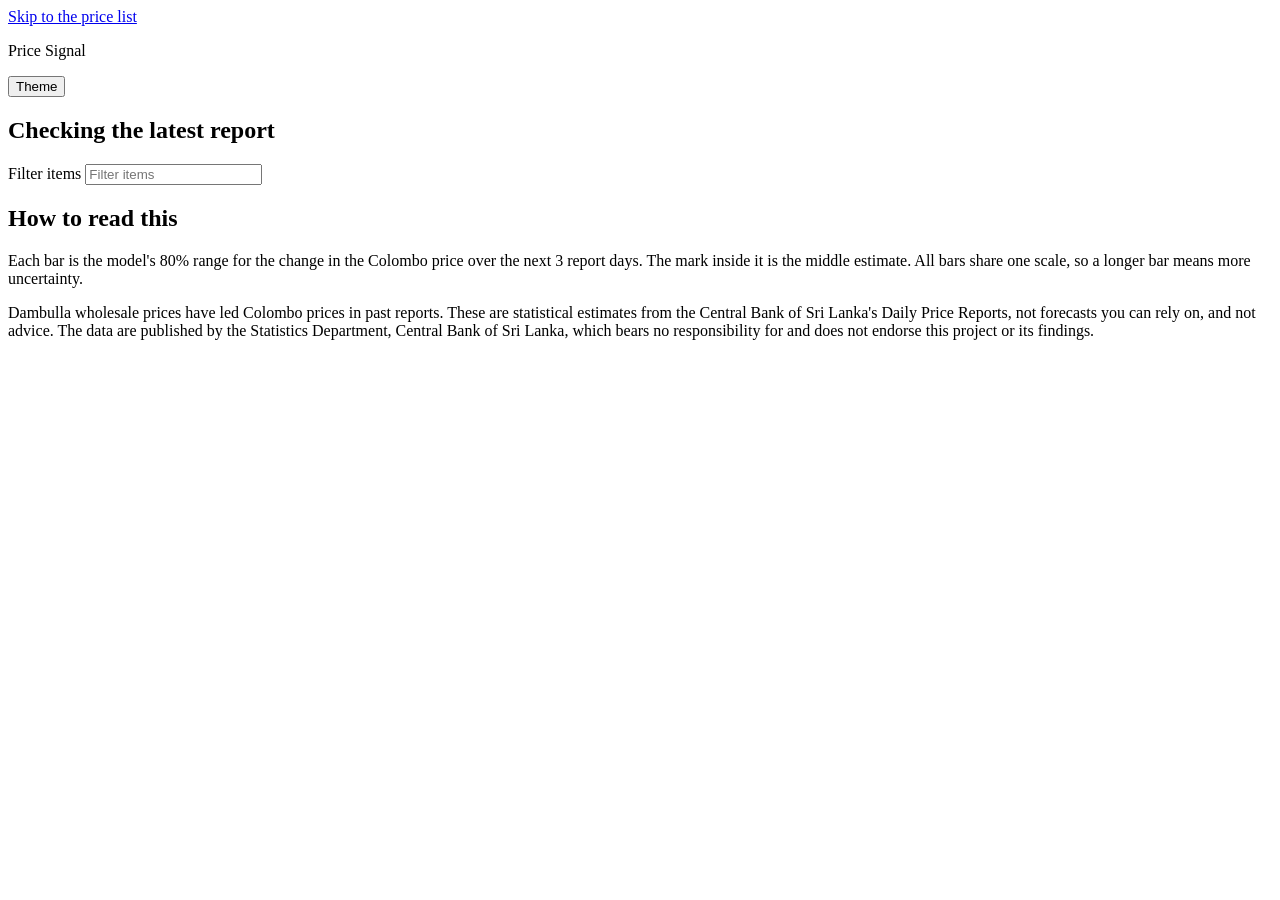
==== web/static/index.html @ 79da8d94 "Add Flask and SQLite web interface" ====
<!doctype html>
<html lang="en">
<head>
<meta charset="utf-8">
<meta name="viewport" content="width=device-width, initial-scale=1">
<title>Price Signal</title>
<meta name="description" content="Do Colombo food prices lag Dambulla wholesale, and how much of the gap tends to close in 3 report days?">
<link rel="icon" href="data:image/svg+xml,%3Csvg xmlns='http://www.w3.org/2000/svg' viewBox='0 0 32 32'%3E%3Crect width='32' height='32' rx='7' fill='%230b5c5c'/%3E%3Cpath d='M16 6v20M7 16h18' stroke='%23fff' stroke-width='2'/%3E%3Crect x='10' y='12' width='9' height='5' fill='%23fff'/%3E%3C/svg%3E">
<link rel="stylesheet" href="/static/app.css">
</head>
<body>
<a class="skip" href="#list">Skip to the price list</a>
<header class="top">
  <div class="wrap top-row">
    <p class="brand">Price Signal</p>
    <button id="theme" class="ghost" type="button" aria-label="Switch colour theme">Theme</button>
  </div>
</header>

<main class="wrap">
  <section class="status" id="status" aria-live="polite" aria-busy="true">
    <h1 id="headline">Checking the latest report</h1>
    <p id="reason" class="lede"></p>
    <p id="demo" class="demo" hidden></p>
  </section>

  <section class="controls" aria-label="Choose a Colombo price">
    <div class="seg" role="radiogroup" aria-label="Colombo price to compare with Dambulla wholesale" id="series"></div>
    <label class="search"><span class="sr">Filter items</span>
      <input id="q" type="search" placeholder="Filter items" autocomplete="off">
    </label>
  </section>

  <section id="list" class="list-wrap" tabindex="-1">
    <div class="axis-head" id="axishead" hidden><span></span><span class="ah-scale"><span>Expected to fall</span><span>Expected to rise</span></span><span></span></div>
    <ol id="rows" class="rows"></ol>

    <div id="none" class="none" hidden>
      <h2 id="none-title">No estimate today</h2>
      <ul id="none-list"></ul>
    </div>
  </section>

  <section class="how" aria-labelledby="how-h">
    <h2 id="how-h">How to read this</h2>
    <p>Each bar is the model's 80% range for the change in the Colombo price over the next 3 report days. The mark inside it is the middle estimate. All bars share one scale, so a longer bar means more uncertainty.</p>
    <p>Dambulla wholesale prices have led Colombo prices in past reports. These are statistical estimates from the Central Bank of Sri Lanka's Daily Price Reports, not forecasts you can rely on, and not advice. The data are published by the Statistics Department, Central Bank of Sri Lanka, which bears no responsibility for and does not endorse this project or its findings.</p>
  </section>
</main>

<footer class="wrap foot">
  <p id="foot"></p>
</footer>

<dialog id="detail" aria-labelledby="d-title">
  <form method="dialog" class="d-close"><button class="ghost" aria-label="Close">Close</button></form>
  <h2 id="d-title"></h2>
  <p id="d-sub" class="lede"></p>
  <div id="d-body"></div>
</dialog>
<div id="tip" class="tip" role="status" hidden></div>
<script src="/static/app.js"></script>
</body>
</html>
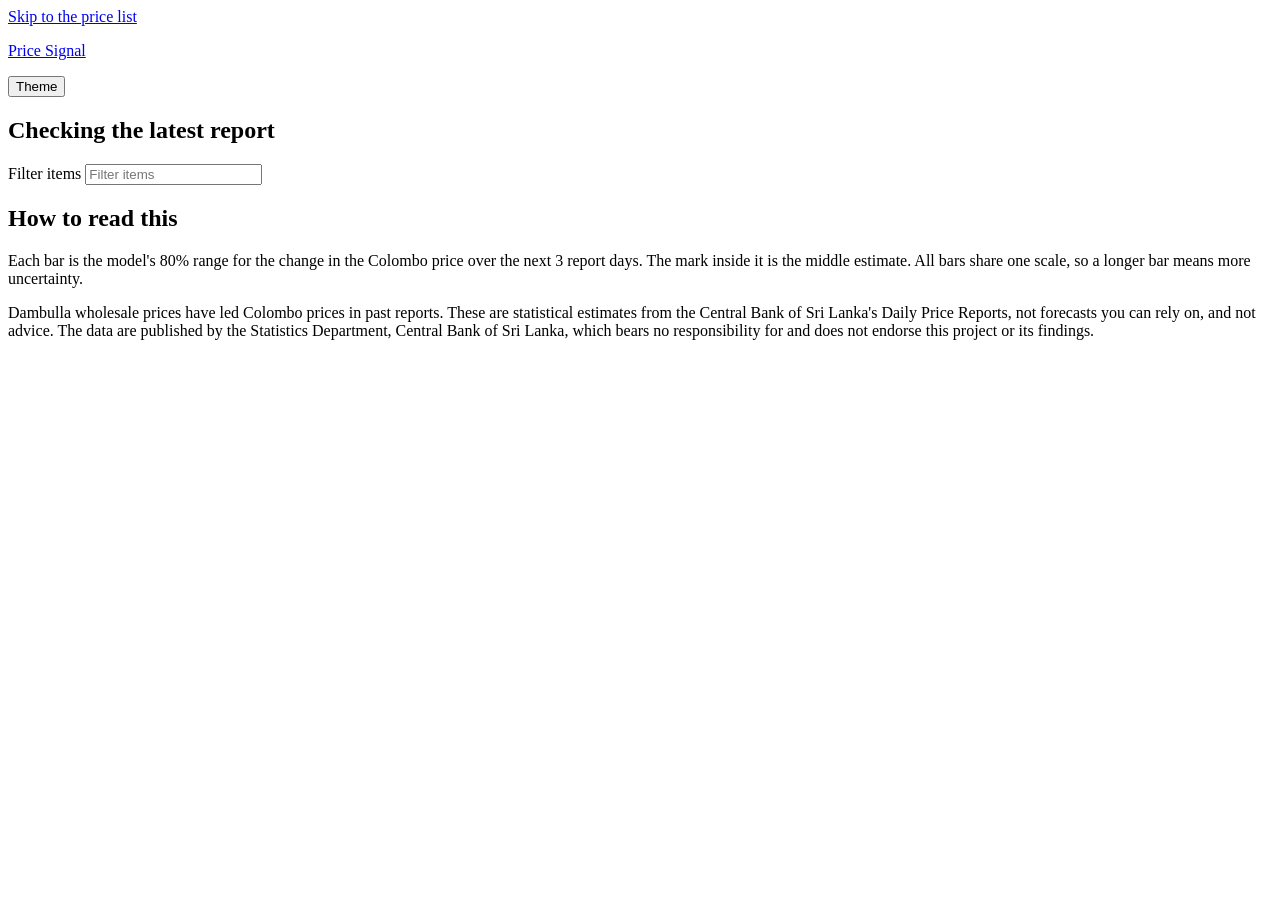
==== commit 04358103: "Add Explore, Weekly report, Method and Help pages; recent price slice; challenger check" ====
--- a/web/static/index.html
+++ b/web/static/index.html
@@ -12,7 +12,8 @@
 <a class="skip" href="#list">Skip to the price list</a>
 <header class="top">
   <div class="wrap top-row">
-    <p class="brand">Price Signal</p>
+    <p class="brand"><a href="/">Price Signal</a></p>
+    <nav class="nav" id="nav" aria-label="Pages"></nav>
     <button id="theme" class="ghost" type="button" aria-label="Switch colour theme">Theme</button>
   </div>
 </header>
@@ -48,9 +49,7 @@
   </section>
 </main>
 
-<footer class="wrap foot">
-  <p id="foot"></p>
-</footer>
+<footer class="wrap foot" id="foot"></footer>
 
 <dialog id="detail" aria-labelledby="d-title">
   <form method="dialog" class="d-close"><button class="ghost" aria-label="Close">Close</button></form>
@@ -59,6 +58,7 @@
   <div id="d-body"></div>
 </dialog>
 <div id="tip" class="tip" role="status" hidden></div>
+<script src="/static/common.js"></script>
 <script src="/static/app.js"></script>
 </body>
 </html>
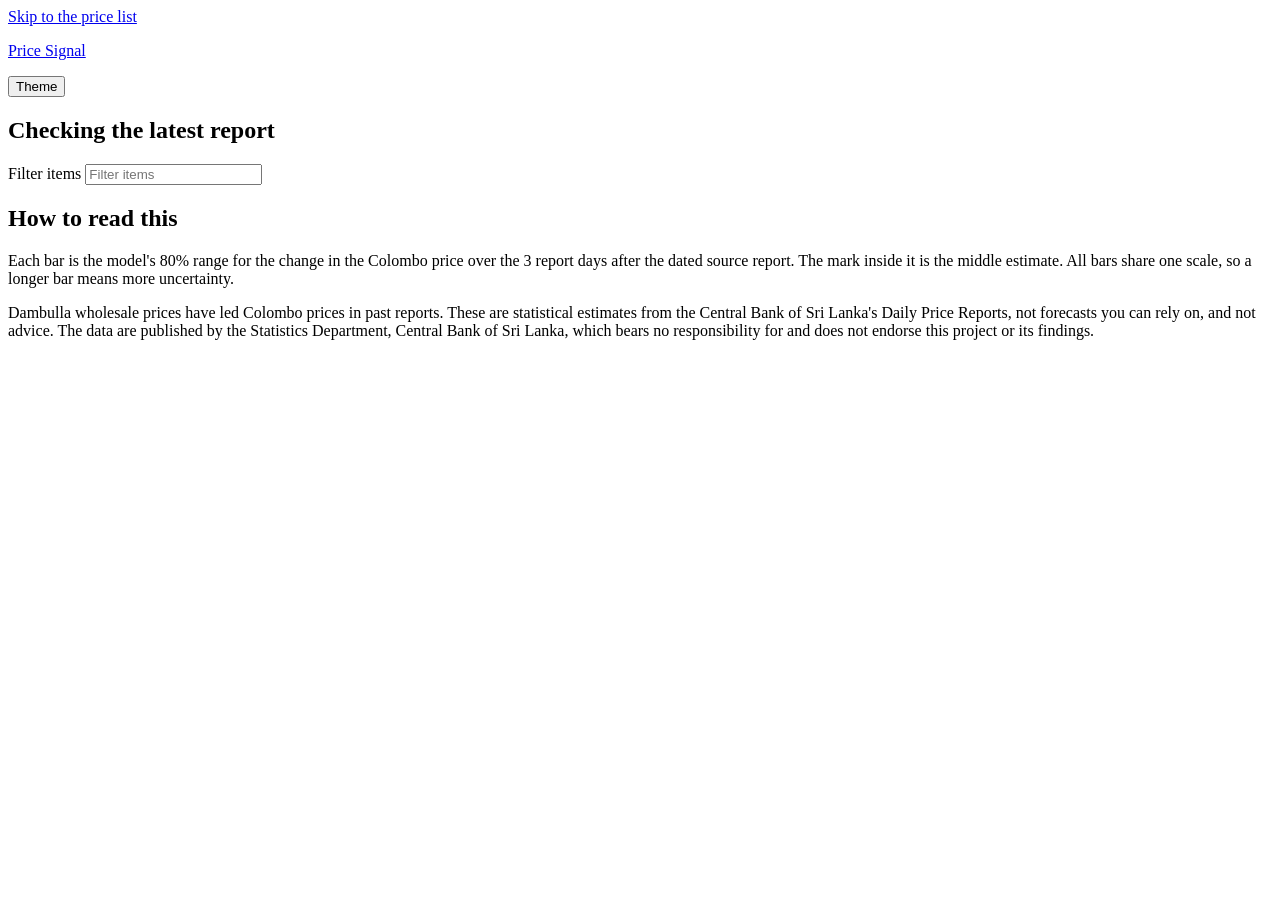
==== commit 0a89323b: "Freeze release functionality and safety checks" ====
--- a/web/static/index.html
+++ b/web/static/index.html
@@ -26,7 +26,7 @@
   </section>
 
   <section class="controls" aria-label="Choose a Colombo price">
-    <div class="seg" role="radiogroup" aria-label="Colombo price to compare with Dambulla wholesale" id="series"></div>
+    <div class="seg" role="group" aria-label="Colombo price to compare with Dambulla wholesale" id="series"></div>
     <label class="search"><span class="sr">Filter items</span>
       <input id="q" type="search" placeholder="Filter items" autocomplete="off">
     </label>
@@ -44,7 +44,7 @@
 
   <section class="how" aria-labelledby="how-h">
     <h2 id="how-h">How to read this</h2>
-    <p>Each bar is the model's 80% range for the change in the Colombo price over the next 3 report days. The mark inside it is the middle estimate. All bars share one scale, so a longer bar means more uncertainty.</p>
+    <p>Each bar is the model's 80% range for the change in the Colombo price over the 3 report days after the dated source report. The mark inside it is the middle estimate. All bars share one scale, so a longer bar means more uncertainty.</p>
     <p>Dambulla wholesale prices have led Colombo prices in past reports. These are statistical estimates from the Central Bank of Sri Lanka's Daily Price Reports, not forecasts you can rely on, and not advice. The data are published by the Statistics Department, Central Bank of Sri Lanka, which bears no responsibility for and does not endorse this project or its findings.</p>
   </section>
 </main>
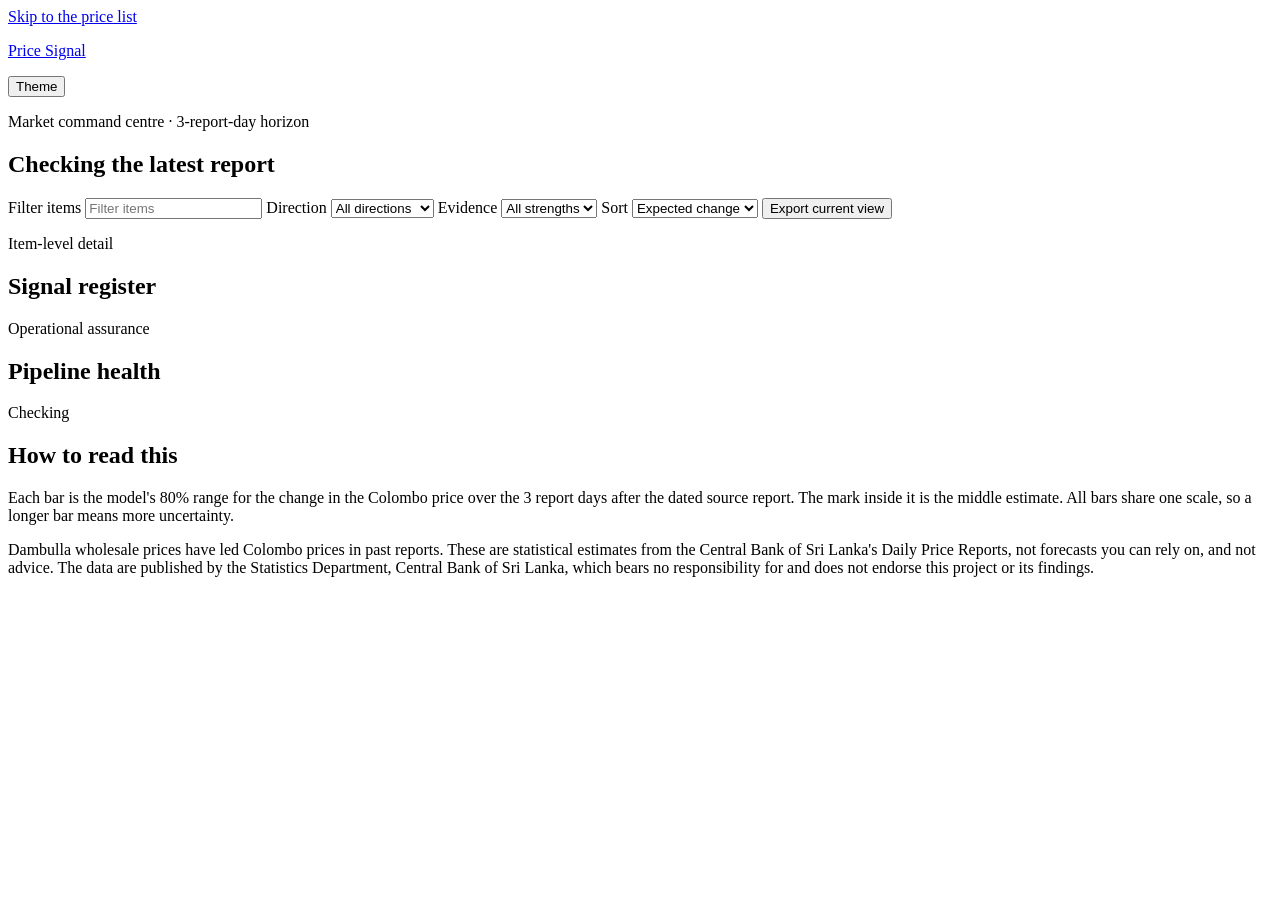
==== commit d9076bf6: "Upgrade web dashboard command centre" ====
--- a/web/static/index.html
+++ b/web/static/index.html
@@ -20,19 +20,81 @@
 
 <main class="wrap">
   <section class="status" id="status" aria-live="polite" aria-busy="true">
+    <p class="eyebrow">Market command centre · 3-report-day horizon</p>
     <h1 id="headline">Checking the latest report</h1>
     <p id="reason" class="lede"></p>
+    <div id="status-meta" class="status-meta" aria-label="Source status"></div>
     <p id="demo" class="demo" hidden></p>
   </section>
 
-  <section class="controls" aria-label="Choose a Colombo price">
+  <section id="overview" class="overview" aria-label="Signal overview" hidden>
+    <div id="kpis" class="kpi-grid"></div>
+
+    <div class="insight-grid">
+      <article class="panel map-panel" aria-labelledby="map-h">
+        <div class="panel-head">
+          <div>
+            <p class="panel-kicker">Model landscape</p>
+            <h2 id="map-h">Impact × uncertainty</h2>
+          </div>
+          <p class="panel-note">Each point is one active estimate</p>
+        </div>
+        <div id="signal-map" class="signal-map"></div>
+        <div class="map-key" aria-hidden="true"><span><i class="dot strong"></i>Strong signal</span><span><i class="dot weak"></i>Weak signal</span><span>Higher on chart = wider 80% range</span></div>
+      </article>
+
+      <article class="panel watch-panel" aria-labelledby="watch-h">
+        <div class="panel-head">
+          <div>
+            <p class="panel-kicker">Evidence queue</p>
+            <h2 id="watch-h">High-attention signals</h2>
+          </div>
+          <span id="watch-count" class="count-pill"></span>
+        </div>
+        <ol id="watchlist" class="watchlist"></ol>
+        <p class="panel-foot">Ranked by evidence strength, then absolute middle estimate. This is not buying advice.</p>
+      </article>
+    </div>
+  </section>
+
+  <section class="controls advanced-controls" aria-label="Filter and sort estimates">
     <div class="seg" role="group" aria-label="Colombo price to compare with Dambulla wholesale" id="series"></div>
     <label class="search"><span class="sr">Filter items</span>
       <input id="q" type="search" placeholder="Filter items" autocomplete="off">
     </label>
+    <label class="field compact">Direction
+      <select id="direction" class="ps">
+        <option value="all">All directions</option>
+        <option value="up">Expected rise</option>
+        <option value="down">Expected fall</option>
+        <option value="flat">Near zero</option>
+      </select>
+    </label>
+    <label class="field compact">Evidence
+      <select id="signal" class="ps">
+        <option value="all">All strengths</option>
+        <option value="strong">Strong only</option>
+        <option value="weak">Weak only</option>
+      </select>
+    </label>
+    <label class="field compact">Sort
+      <select id="sort" class="ps">
+        <option value="expected">Expected change</option>
+        <option value="uncertainty">Narrowest range</option>
+        <option value="name">Item name</option>
+      </select>
+    </label>
+    <button id="export" class="btn alt" type="button">Export current view</button>
   </section>
 
   <section id="list" class="list-wrap" tabindex="-1">
+    <div class="section-title-row">
+      <div>
+        <p class="panel-kicker">Item-level detail</p>
+        <h2>Signal register</h2>
+      </div>
+      <p id="view-count" class="section-count" aria-live="polite"></p>
+    </div>
     <div class="axis-head" id="axishead" hidden><span></span><span class="ah-scale"><span>Expected to fall</span><span>Expected to rise</span></span><span></span></div>
     <ol id="rows" class="rows"></ol>
 
@@ -40,6 +102,17 @@
       <h2 id="none-title">No estimate today</h2>
       <ul id="none-list"></ul>
     </div>
+  </section>
+
+  <section class="ops panel" aria-labelledby="ops-h">
+    <div class="panel-head">
+      <div>
+        <p class="panel-kicker">Operational assurance</p>
+        <h2 id="ops-h">Pipeline health</h2>
+      </div>
+      <span id="ops-state" class="status-chip">Checking</span>
+    </div>
+    <div id="ops-grid" class="ops-grid"></div>
   </section>
 
   <section class="how" aria-labelledby="how-h">
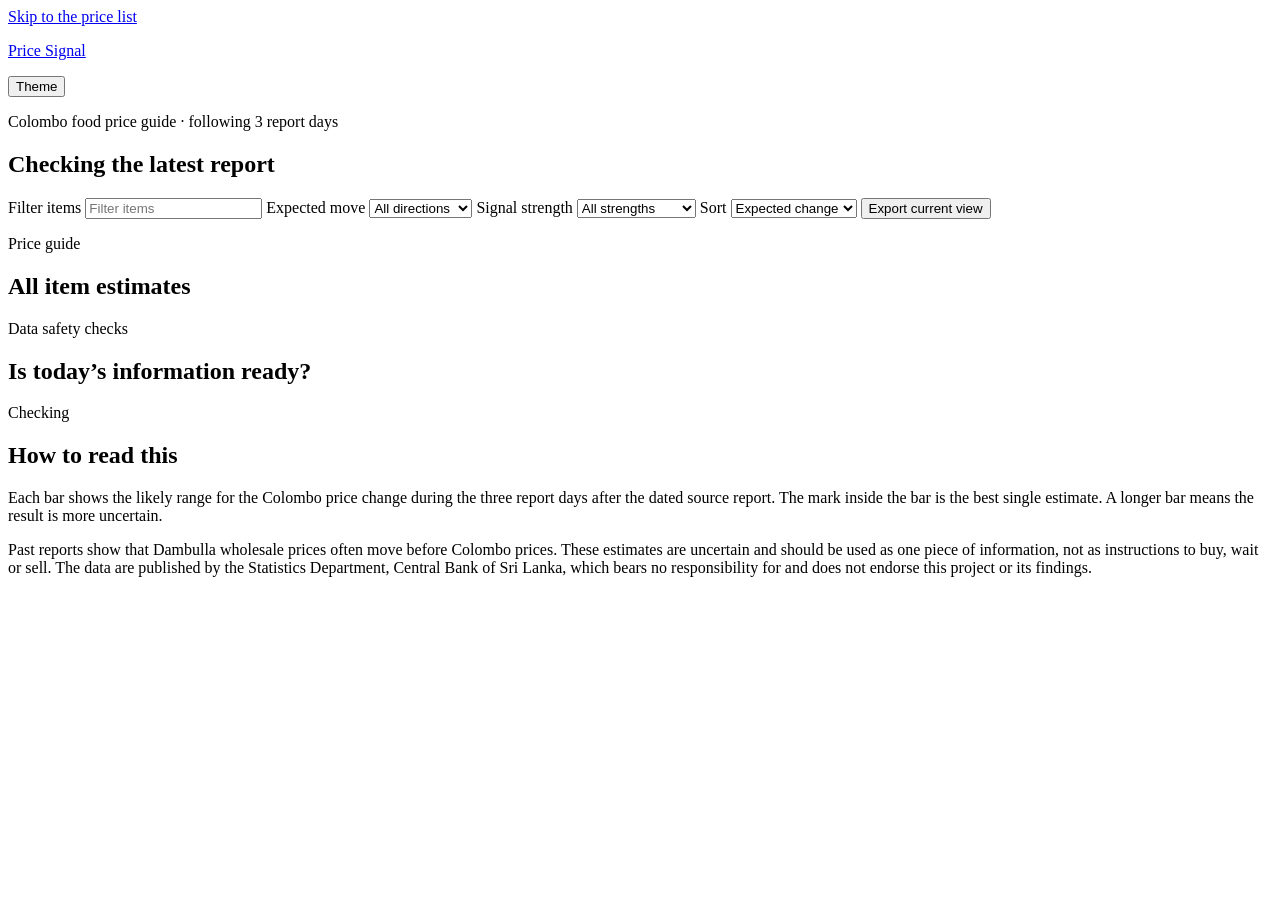
==== commit 7c776846: "Add plain-language project welcome page" ====
--- a/web/static/index.html
+++ b/web/static/index.html
@@ -3,7 +3,7 @@
 <head>
 <meta charset="utf-8">
 <meta name="viewport" content="width=device-width, initial-scale=1">
-<title>Price Signal</title>
+<title>Today’s price guide · Sri Lanka Food Price Signal</title>
 <meta name="description" content="Do Colombo food prices lag Dambulla wholesale, and how much of the gap tends to close in 3 report days?">
 <link rel="icon" href="data:image/svg+xml,%3Csvg xmlns='http://www.w3.org/2000/svg' viewBox='0 0 32 32'%3E%3Crect width='32' height='32' rx='7' fill='%230b5c5c'/%3E%3Cpath d='M16 6v20M7 16h18' stroke='%23fff' stroke-width='2'/%3E%3Crect x='10' y='12' width='9' height='5' fill='%23fff'/%3E%3C/svg%3E">
 <link rel="stylesheet" href="/static/app.css">
@@ -20,7 +20,7 @@
 
 <main class="wrap">
   <section class="status" id="status" aria-live="polite" aria-busy="true">
-    <p class="eyebrow">Market command centre · 3-report-day horizon</p>
+    <p class="eyebrow">Colombo food price guide · following 3 report days</p>
     <h1 id="headline">Checking the latest report</h1>
     <p id="reason" class="lede"></p>
     <div id="status-meta" class="status-meta" aria-label="Source status"></div>
@@ -34,25 +34,25 @@
       <article class="panel map-panel" aria-labelledby="map-h">
         <div class="panel-head">
           <div>
-            <p class="panel-kicker">Model landscape</p>
-            <h2 id="map-h">Impact × uncertainty</h2>
+            <p class="panel-kicker">Compare the estimates</p>
+            <h2 id="map-h">Expected change and uncertainty</h2>
           </div>
-          <p class="panel-note">Each point is one active estimate</p>
+          <p class="panel-note">Each point represents one item</p>
         </div>
         <div id="signal-map" class="signal-map"></div>
-        <div class="map-key" aria-hidden="true"><span><i class="dot strong"></i>Strong signal</span><span><i class="dot weak"></i>Weak signal</span><span>Higher on chart = wider 80% range</span></div>
+        <div class="map-key" aria-hidden="true"><span><i class="dot strong"></i>Stronger signal</span><span><i class="dot weak"></i>Early signal</span><span>Higher on chart = more uncertainty</span></div>
       </article>
 
       <article class="panel watch-panel" aria-labelledby="watch-h">
         <div class="panel-head">
           <div>
-            <p class="panel-kicker">Evidence queue</p>
-            <h2 id="watch-h">High-attention signals</h2>
+            <p class="panel-kicker">What to check first</p>
+            <h2 id="watch-h">Strongest signals today</h2>
           </div>
           <span id="watch-count" class="count-pill"></span>
         </div>
         <ol id="watchlist" class="watchlist"></ol>
-        <p class="panel-foot">Ranked by evidence strength, then absolute middle estimate. This is not buying advice.</p>
+        <p class="panel-foot">Items with stronger signals appear first. This is information, not buying advice.</p>
       </article>
     </div>
   </section>
@@ -62,7 +62,7 @@
     <label class="search"><span class="sr">Filter items</span>
       <input id="q" type="search" placeholder="Filter items" autocomplete="off">
     </label>
-    <label class="field compact">Direction
+    <label class="field compact">Expected move
       <select id="direction" class="ps">
         <option value="all">All directions</option>
         <option value="up">Expected rise</option>
@@ -70,11 +70,11 @@
         <option value="flat">Near zero</option>
       </select>
     </label>
-    <label class="field compact">Evidence
+    <label class="field compact">Signal strength
       <select id="signal" class="ps">
         <option value="all">All strengths</option>
-        <option value="strong">Strong only</option>
-        <option value="weak">Weak only</option>
+        <option value="strong">Stronger signals</option>
+        <option value="weak">Early signals</option>
       </select>
     </label>
     <label class="field compact">Sort
@@ -90,8 +90,8 @@
   <section id="list" class="list-wrap" tabindex="-1">
     <div class="section-title-row">
       <div>
-        <p class="panel-kicker">Item-level detail</p>
-        <h2>Signal register</h2>
+        <p class="panel-kicker">Price guide</p>
+        <h2>All item estimates</h2>
       </div>
       <p id="view-count" class="section-count" aria-live="polite"></p>
     </div>
@@ -107,8 +107,8 @@
   <section class="ops panel" aria-labelledby="ops-h">
     <div class="panel-head">
       <div>
-        <p class="panel-kicker">Operational assurance</p>
-        <h2 id="ops-h">Pipeline health</h2>
+        <p class="panel-kicker">Data safety checks</p>
+        <h2 id="ops-h">Is today’s information ready?</h2>
       </div>
       <span id="ops-state" class="status-chip">Checking</span>
     </div>
@@ -117,8 +117,8 @@
 
   <section class="how" aria-labelledby="how-h">
     <h2 id="how-h">How to read this</h2>
-    <p>Each bar is the model's 80% range for the change in the Colombo price over the 3 report days after the dated source report. The mark inside it is the middle estimate. All bars share one scale, so a longer bar means more uncertainty.</p>
-    <p>Dambulla wholesale prices have led Colombo prices in past reports. These are statistical estimates from the Central Bank of Sri Lanka's Daily Price Reports, not forecasts you can rely on, and not advice. The data are published by the Statistics Department, Central Bank of Sri Lanka, which bears no responsibility for and does not endorse this project or its findings.</p>
+    <p>Each bar shows the likely range for the Colombo price change during the three report days after the dated source report. The mark inside the bar is the best single estimate. A longer bar means the result is more uncertain.</p>
+    <p>Past reports show that Dambulla wholesale prices often move before Colombo prices. These estimates are uncertain and should be used as one piece of information, not as instructions to buy, wait or sell. The data are published by the Statistics Department, Central Bank of Sri Lanka, which bears no responsibility for and does not endorse this project or its findings.</p>
   </section>
 </main>
 
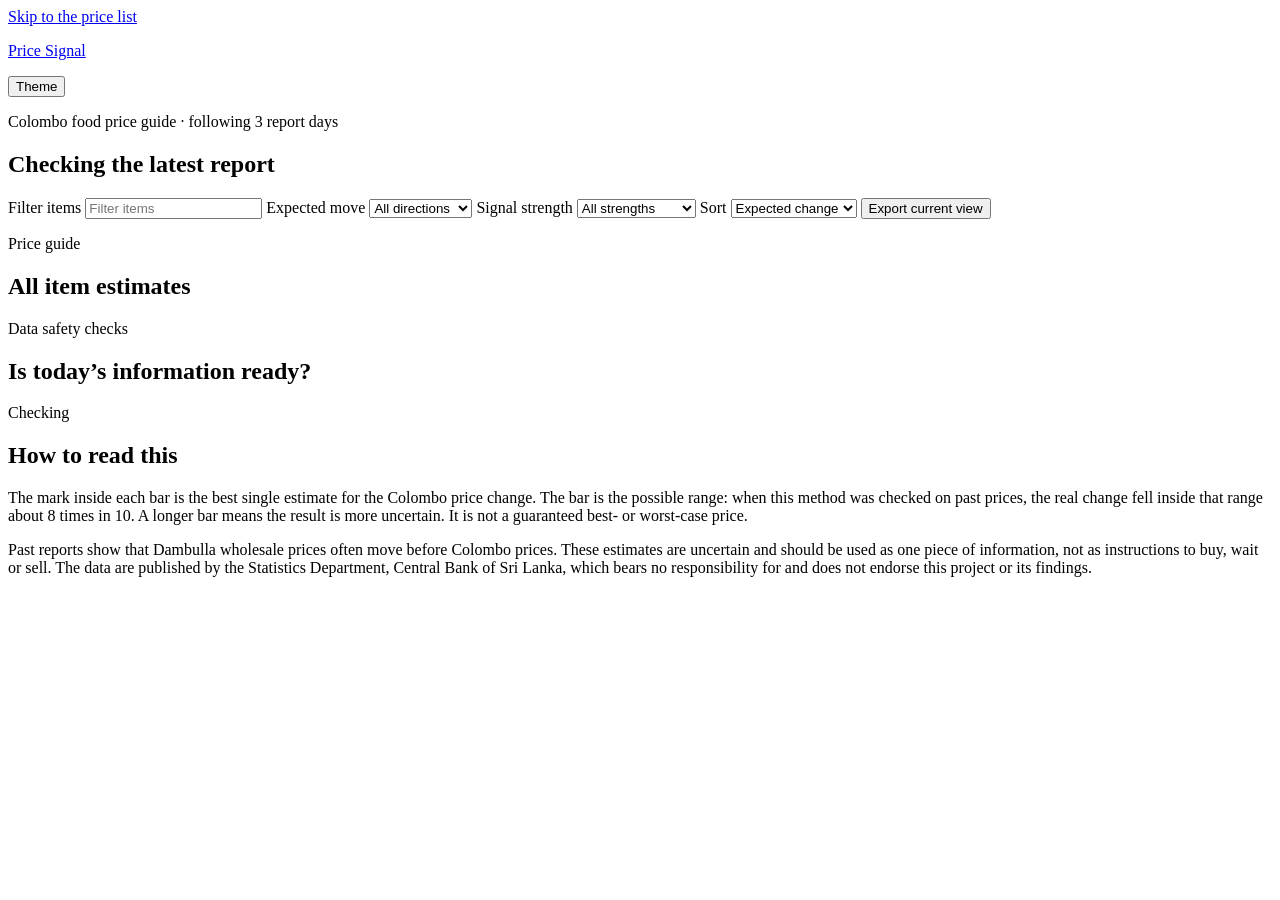
==== commit 039a58a6: "Apply consented buyer feedback" ====
--- a/web/static/index.html
+++ b/web/static/index.html
@@ -117,7 +117,7 @@
 
   <section class="how" aria-labelledby="how-h">
     <h2 id="how-h">How to read this</h2>
-    <p>Each bar shows the likely range for the Colombo price change during the three report days after the dated source report. The mark inside the bar is the best single estimate. A longer bar means the result is more uncertain.</p>
+    <p>The mark inside each bar is the best single estimate for the Colombo price change. The bar is the possible range: when this method was checked on past prices, the real change fell inside that range about 8 times in 10. A longer bar means the result is more uncertain. It is not a guaranteed best- or worst-case price.</p>
     <p>Past reports show that Dambulla wholesale prices often move before Colombo prices. These estimates are uncertain and should be used as one piece of information, not as instructions to buy, wait or sell. The data are published by the Statistics Department, Central Bank of Sri Lanka, which bears no responsibility for and does not endorse this project or its findings.</p>
   </section>
 </main>
